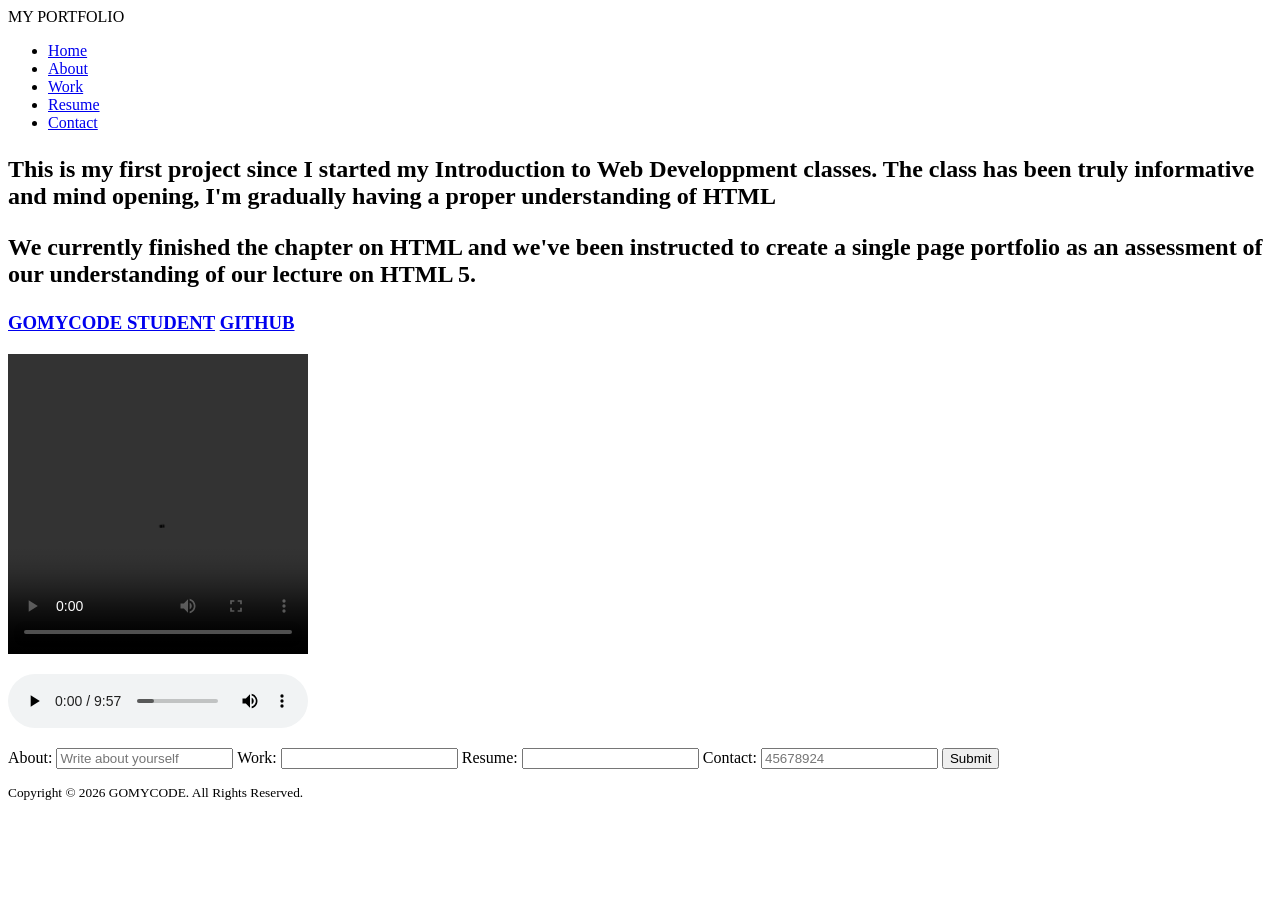
==== Assignment.html @ ec9afc66 "premier commit" ====
<html>
	<head>
		<title>Project Html gomycode</title>
		<header>MY PORTFOLIO</header>
		<main>
			<nav class="navbar">
        <div class="logo"></div>
        <!-- Navigation Links -->
        <ul class="nav-links">
            <li><a href="#">Home</a></li>
            <li><a href="#">About</a></li>
            <li><a href="#">Work</a></li>
			<li><a href="#">Resume</a></li>
            <li><a href="#">Contact</a></li>
        </ul>
    </nav>
		</main>
	</head>
	<body>
		<h2>
			<p>
			    This is my first project since I started my Introduction to Web Developpment classes.
				The class has been truly informative and mind opening, I'm gradually having a proper
				understanding of HTML 
			</p>
			<p>
				We currently finished the chapter on HTML and we've been instructed to create a single
				page portfolio as an assessment of our understanding of our lecture on HTML 5.
			</p>
		</h2>
		<h3>
			<nav>
           <a href="https://student.learn.gomycode.co/">GOMYCODE STUDENT</a>
           <a href="https://github.com/">GITHUB</a>
             </nav>
        </h3>
		<h2>
			<video controls width="300" height="300">
			<source src="Favour (cover) -  Godswill Oyor  _  Glitch Gospel Session.mp4" type="video/mp4"/>
		</video>
		</h2>
		<h2>
			<audio controls width="200" height="200">
  <source src="Kaestrings - Rahama _ Live (Official Video) [KsRQqmzzOAc].mp3" type="video/mp4"/>
		</audio>
		</h2>
<form>
	  <label>About:</label>
      <input type="text" name="about" placeholder="Write about yourself"/>
      <label>Work:</label>
      <input type="text" name="Work"/> 
      <label>Resume:</label> 
      <input type="text" name="Resume" />
       <label>Contact:</label>
      <input type="number" name="number" placeholder="45678924"/>
      <input type="submit" value="Submit" />
</form> 
	<footer>
    <small>
      Copyright © 2026 GOMYCODE. All Rights Reserved.
    </small>
  </footer>
</body>
</html>
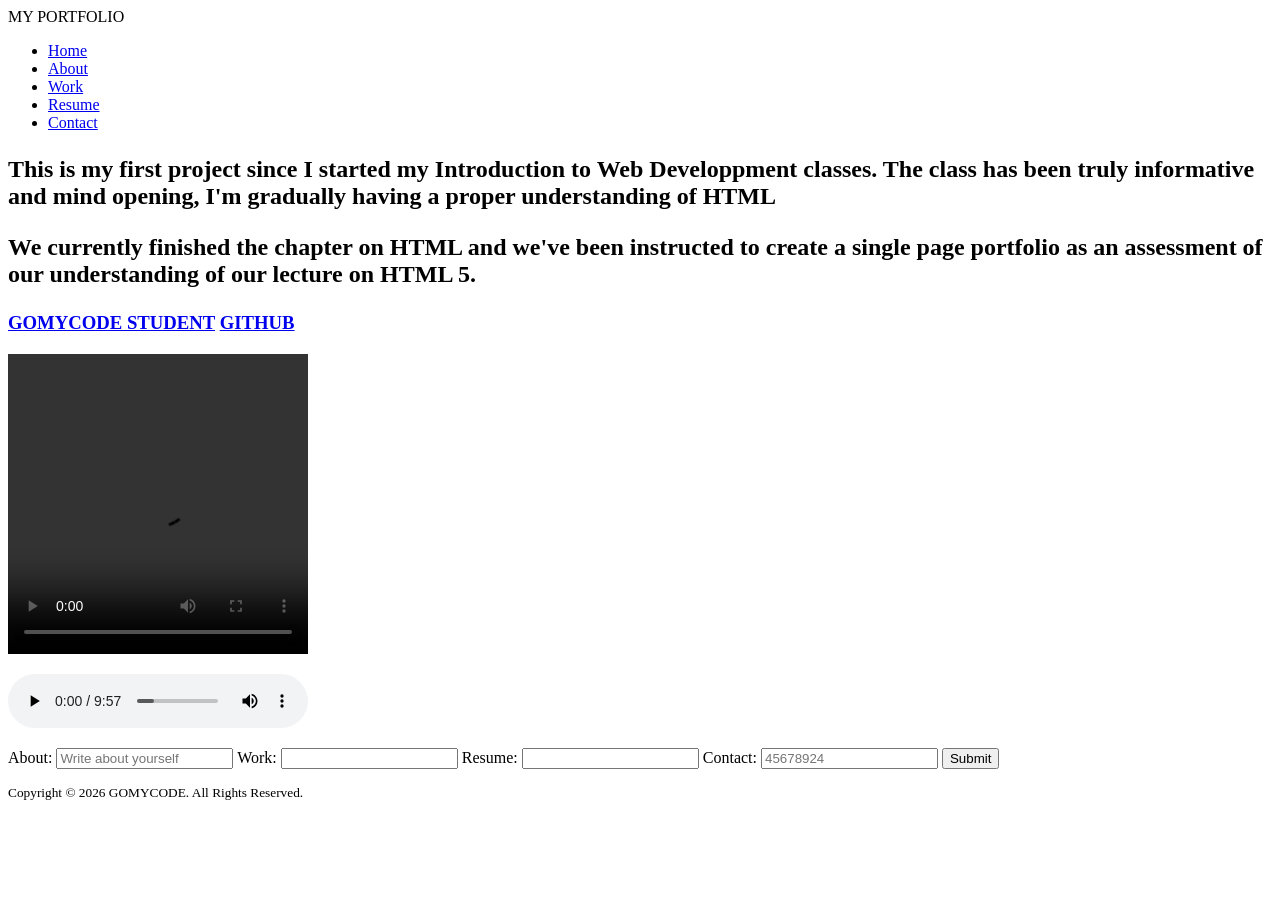
==== commit 00cba7b7: "Assignment2.html" ====
--- a/Assignment.html
+++ b/Assignment.html
@@ -1,5 +1,6 @@
 <html>
 	<head>
+		<link rel="stylesheet" href="Style.css">
 		<title>Project Html gomycode</title>
 		<header>MY PORTFOLIO</header>
 		<main>
--- a/Style.css
+++ b/Style.css
@@ -0,0 +1,20 @@
+/* lien non visité */
+      .ul {
+          color : tomato ;
+          display: inline;
+          padding: 20px;
+      }
+      /* lien visité */
+      a:visited {
+          color : tomato ;
+      }
+
+      /* élément survolé par la souris */
+      div:hover {
+          color : tomato ;
+      }
+
+      /* lien sélectionné */
+      a:active{
+          color : #0000FF
+      }
